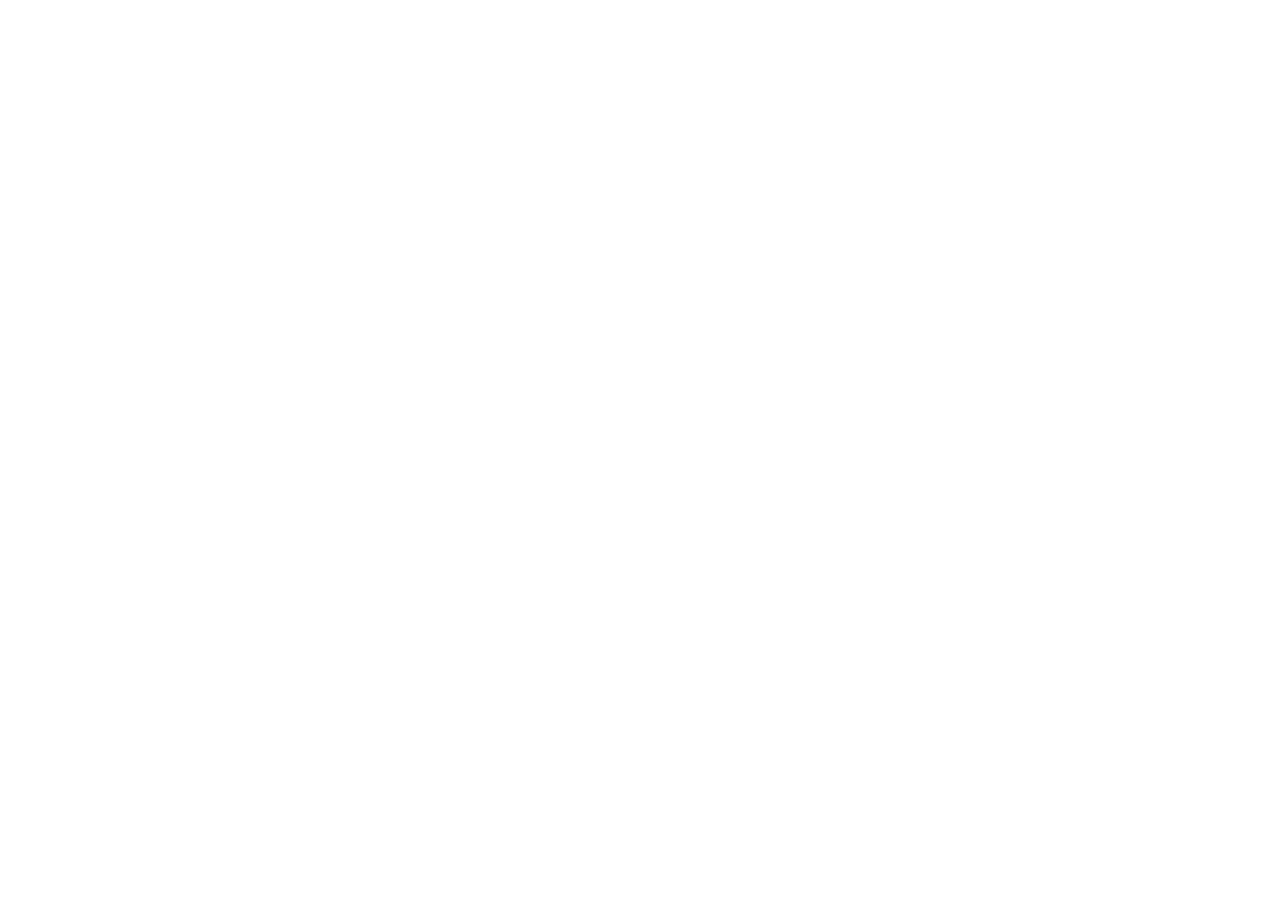
==== index.html @ 1dd801c4 "start" ====
<html>
	<head>
		<script type="text/javascript" src="https://code.jquery.com/jquery-2.1.4.min.js"></script>
		<script src="index.js"></script>
		<link rel="stylesheet" type="text/css" href="index.css">
	</head>
	<body>
		<div id="text"></div>
	</body>
</html>
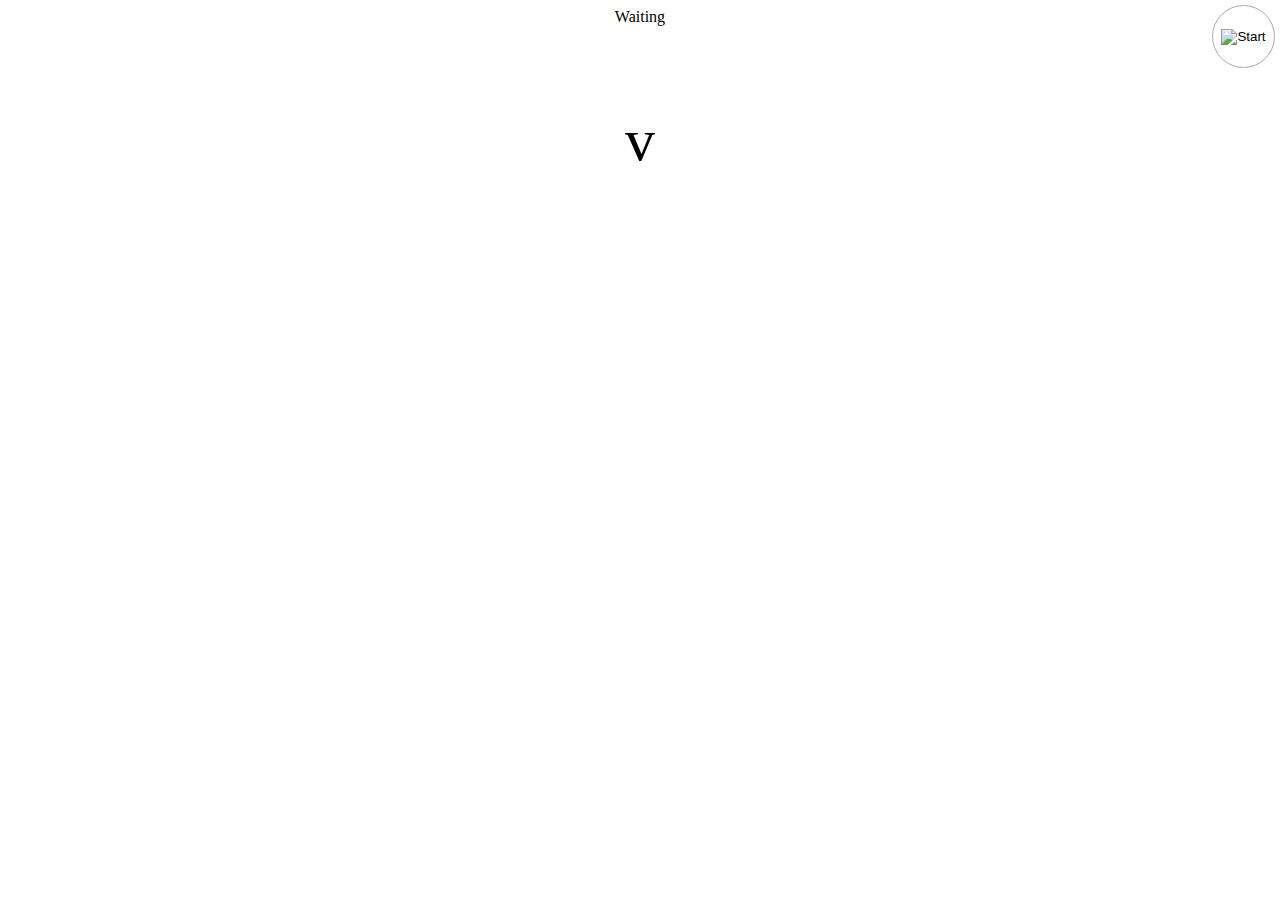
==== commit dd40aa38: "updates yo" ====
--- a/index.html
+++ b/index.html
@@ -2,9 +2,16 @@
 	<head>
 		<script type="text/javascript" src="https://code.jquery.com/jquery-2.1.4.min.js"></script>
 		<script src="index.js"></script>
+		<script src="hark.js"></script>
 		<link rel="stylesheet" type="text/css" href="index.css">
 	</head>
 	<body>
-		<div id="text"></div>
+		<button id="mic" onclick="toggle()">
+			<img alt="Start" id="start_img" src="https://www.google.com/intl/en/chrome/assets/common/images/content/mic.gif">
+			<img alt="End" id="end_img" src="https://www.google.com/intl/en/chrome/assets/common/images/content/mic-animate.gif">
+		</button>
+		<div id="status"></div>
+		<div id="object"></div>
+		<div id="log"></div>
 	</body>
 </html>
--- a/index.css
+++ b/index.css
@@ -0,0 +1,33 @@
+body {
+	text-align: center;
+}
+#mic {
+	background: #fff;
+  border: 1px solid #aaa;
+  border-radius: 100px;
+  overflow: hidden;
+  width: 63px;
+  height: 63px;
+  position: absolute;
+  right: 5px;
+  top: 5px;
+}
+#end_img {
+	display: none;
+}
+.recognizing #end_img {
+	display: block;
+}
+.recognizing #start_img {
+	display: none;
+}
+.old {
+	color: grey;
+}
+.mismatch {
+	color: red;
+}
+#object {
+	font-size: 60px;
+	padding: 80px;
+}